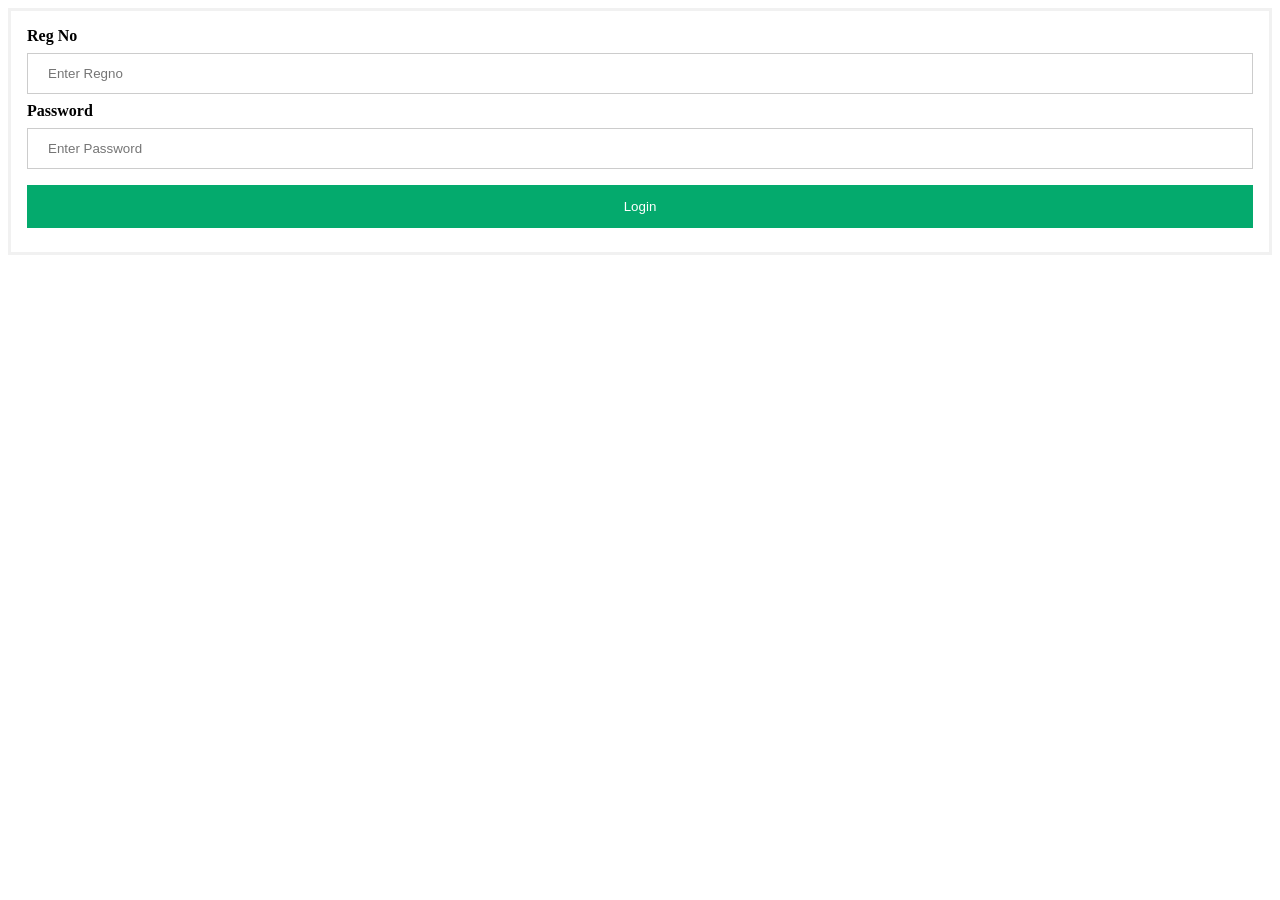
==== Pages/login.html @ 6a8a8265 "added login page" ====
<!DOCTYPE html>
<html>

<head>
    <title>Form 1</title>
    <link rel="stylesheet" href="../Styles/login.css">
</head>
    <body>
        <form action="../Script/login_check.php" method="post">
            <div class="container">
              <label for="regno"><b>Reg No</b></label>
              <input type="text" placeholder="Enter Regno" name="rgd" required>
          
              <label for="psw"><b>Password</b></label>
              <input type="password" placeholder="Enter Password" name="psw" required>
          
              <button type="submit">Login</button>
            </div>
          </form>
    </body>

</html>
---- Styles/login.css ----
form {
    border: 3px solid #f1f1f1;
  }
  
  /* Full-width inputs */
  input[type=text], input[type=password] {
    width: 100%;
    padding: 12px 20px;
    margin: 8px 0;
    display: inline-block;
    border: 1px solid #ccc;
    box-sizing: border-box;
  }
  
  /* Set a style for all buttons */
  button {
    background-color: #04AA6D;
    color: white;
    padding: 14px 20px;
    margin: 8px 0;
    border: none;
    cursor: pointer;
    width: 100%;
  }
  
  /* Add a hover effect for buttons */
  button:hover {
    opacity: 0.8;
  }
  
  /* Extra style for the cancel button (red) */
  .cancelbtn {
    width: auto;
    padding: 10px 18px;
    background-color: #f44336;
  }
  
  /* Center the avatar image inside this container */
  .imgcontainer {
    text-align: center;
    margin: 24px 0 12px 0;
  }
  
  /* Avatar image */
  img.avatar {
    width: 40%;
    border-radius: 50%;
  }
  
  /* Add padding to containers */
  .container {
    padding: 16px;
  }
  
  /* The "Forgot password" text */
  span.psw {
    float: right;
    padding-top: 16px;
  }
  
  /* Change styles for span and cancel button on extra small screens */
  @media screen and (max-width: 300px) {
    span.psw {
      display: block;
      float: none;
    }
    .cancelbtn {
      width: 100%;
    }
  }
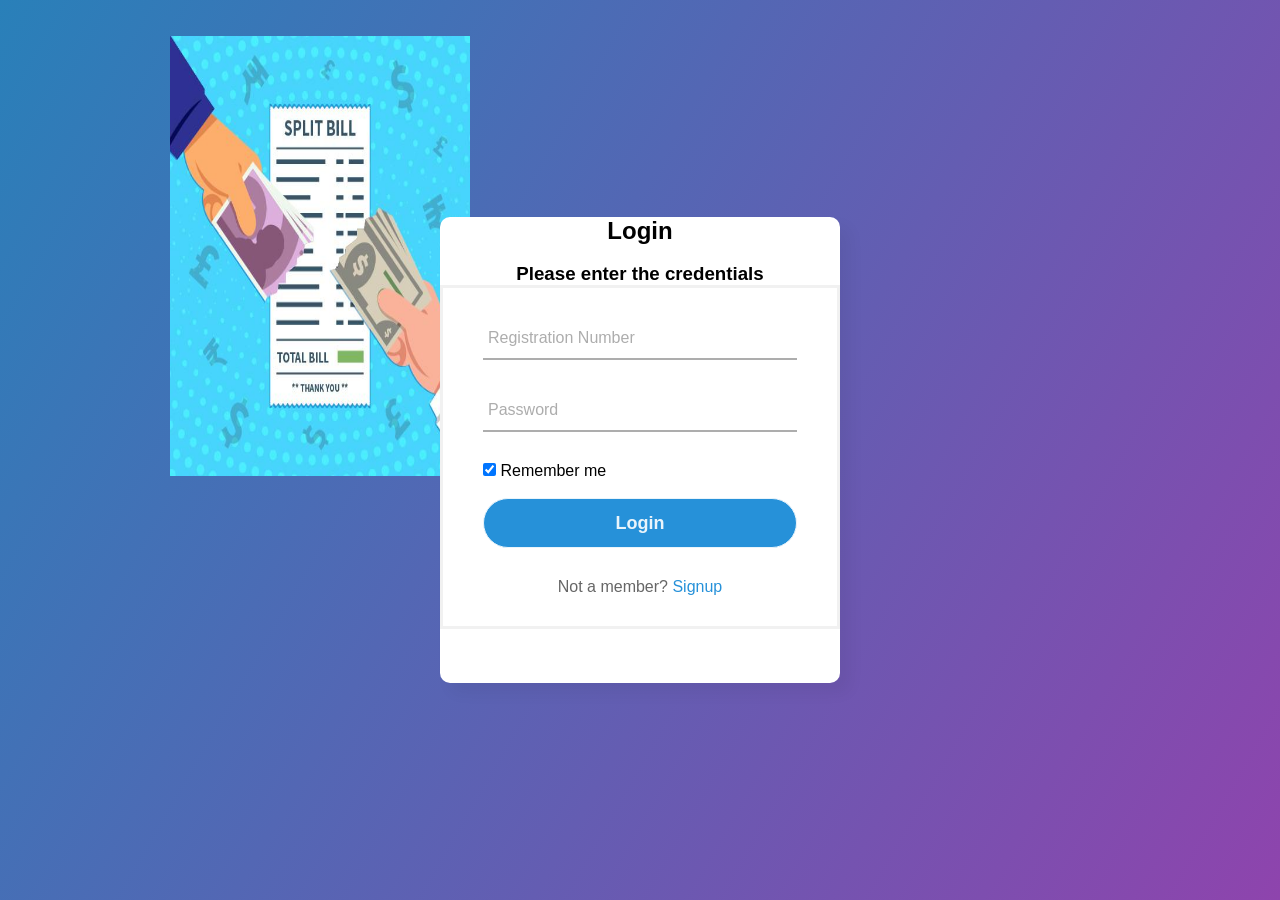
==== commit bc83d3a2: "added code" ====
--- a/Pages/login.html
+++ b/Pages/login.html
@@ -1,22 +1,48 @@
 <!DOCTYPE html>
-<html>
+<html lang="en" dir="ltr">
+<head>
+  <meta charset="utf-8">
+  <title>Login</title>
+  <link rel="stylesheet" href="../Styles/login.css">
+</head>
 
-<head>
-    <title>Form 1</title>
-    <link rel="stylesheet" href="../Styles/login.css">
-</head>
-    <body>
+<body>
+  <section class="parent">
+    <section class="child">
+      <br>
+      <br>
+      <p align="center">
+        <img src="../Assets/billing.jpg" alt="divide bill" width="300" height="440">
+      </p>
+    </section>
+    <section class="child">
+      <div class="center">
+        <h2 align="center">Login</h2>
+        <br>
+        <h3 align="center" color:"blue">Please enter the credentials</h3>
         <form action="../Script/login_check.php" method="post">
-            <div class="container">
-              <label for="regno"><b>Reg No</b></label>
-              <input type="text" placeholder="Enter Regno" name="rgd" required>
-          
-              <label for="psw"><b>Password</b></label>
-              <input type="password" placeholder="Enter Password" name="psw" required>
-          
-              <button type="submit">Login</button>
-            </div>
-          </form>
-    </body>
+          <div class="txt_field">
+            <input type="text" name="rgd" required>
+            <span></span>
+            <label>Registration Number</label>
+          </div>
+          <div class="txt_field">
+            <input type="password" name="psw" required>
+            <span></span>
+            <label>Password</label>
+          </div>
+          <input type="checkbox" checked="checked" name="remember"> Remember me
+          <br><br>
+          <input type="submit" value="Login">
+          <div class="signup_link">
+            Not a member? <a href="./SignUp.html">Signup</a>
+          </div>
+        </form>
+        <br>
+        <br><br>
+      </div>
+    </section>
+  </section>
+</body>
 
 </html>
--- a/Styles/login.css
+++ b/Styles/login.css
@@ -1,70 +1,128 @@
+.child {
+  float: left;
+  width: 50%;
+}
+
+@media (min-width: 768px) {
+  .parent {
+    display: flex;
+  }
+}
+
 form {
-    border: 3px solid #f1f1f1;
-  }
-  
-  /* Full-width inputs */
-  input[type=text], input[type=password] {
-    width: 100%;
-    padding: 12px 20px;
-    margin: 8px 0;
-    display: inline-block;
-    border: 1px solid #ccc;
-    box-sizing: border-box;
-  }
-  
-  /* Set a style for all buttons */
-  button {
-    background-color: #04AA6D;
-    color: white;
-    padding: 14px 20px;
-    margin: 8px 0;
-    border: none;
-    cursor: pointer;
-    width: 100%;
-  }
-  
-  /* Add a hover effect for buttons */
-  button:hover {
-    opacity: 0.8;
-  }
-  
-  /* Extra style for the cancel button (red) */
-  .cancelbtn {
-    width: auto;
-    padding: 10px 18px;
-    background-color: #f44336;
-  }
-  
-  /* Center the avatar image inside this container */
-  .imgcontainer {
-    text-align: center;
-    margin: 24px 0 12px 0;
-  }
-  
-  /* Avatar image */
-  img.avatar {
-    width: 40%;
-    border-radius: 50%;
-  }
-  
-  /* Add padding to containers */
-  .container {
-    padding: 16px;
-  }
-  
-  /* The "Forgot password" text */
-  span.psw {
-    float: right;
-    padding-top: 16px;
-  }
-  
-  /* Change styles for span and cancel button on extra small screens */
-  @media screen and (max-width: 300px) {
-    span.psw {
-      display: block;
-      float: none;
-    }
-    .cancelbtn {
-      width: 100%;
-    }
-  }+  border: 3px solid #f1f1f1;
+}
+
+@import url("https://fonts.googleapis.com/css2?family=Noto+Sans:wght@700&family=Poppins:wght@400;500;600&display=swap");
+* {
+  margin: 0;
+  padding: 0;
+  box-sizing: border-box;
+  font-family: "Poppins", sans-serif;
+}
+body {
+  margin: 0;
+  padding: 0;
+  background: linear-gradient(120deg, #2980b9, #8e44ad);
+  height: 100vh;
+  overflow: hidden;
+}
+.center {
+  position: absolute;
+  top: 50%;
+  left: 50%;
+  transform: translate(-50%, -50%);
+  width: 400px;
+  background: white;
+  border-radius: 10px;
+  box-shadow: 10px 10px 15px rgba(0, 0, 0, 0.05);
+}
+.center h1 {
+  text-align: center;
+  padding: 20px 0;
+  border-bottom: 1px solid silver;
+}
+.center form {
+  padding: 0 40px;
+  box-sizing: border-box;
+}
+form .txt_field {
+  position: relative;
+  border-bottom: 2px solid #adadad;
+  margin: 30px 0;
+}
+.txt_field input {
+  width: 100%;
+  padding: 0 5px;
+  height: 40px;
+  font-size: 16px;
+  border: none;
+  background: none;
+  outline: none;
+}
+.txt_field label {
+  position: absolute;
+  top: 50%;
+  left: 5px;
+  color: #adadad;
+  transform: translateY(-50%);
+  font-size: 16px;
+  pointer-events: none;
+  transition: 0.5s;
+}
+.txt_field span::before {
+  content: "";
+  position: absolute;
+  top: 40px;
+  left: 0;
+  width: 0%;
+  height: 2px;
+  background: #2691d9;
+  transition: 0.5s;
+}
+.txt_field input:focus ~ label,
+.txt_field input:valid ~ label {
+  top: -5px;
+  color: #2691d9;
+}
+.txt_field input:focus ~ span::before,
+.txt_field input:valid ~ span::before {
+  width: 100%;
+}
+.pass {
+  margin: -5px 0 20px 5px;
+  color: #a6a6a6;
+  cursor: pointer;
+}
+.pass:hover {
+  text-decoration: underline;
+}
+input[type="submit"] {
+  width: 100%;
+  height: 50px;
+  border: 1px solid;
+  background: #2691d9;
+  border-radius: 25px;
+  font-size: 18px;
+  color: #e9f4fb;
+  font-weight: 700;
+  cursor: pointer;
+  outline: none;
+}
+input[type="submit"]:hover {
+  border-color: #2691d9;
+  transition: 0.5s;
+}
+.signup_link {
+  margin: 30px 0;
+  text-align: center;
+  font-size: 16px;
+  color: #666666;
+}
+.signup_link a {
+  color: #2691d9;
+  text-decoration: none;
+}
+.signup_link a:hover {
+  text-decoration: underline;
+}
